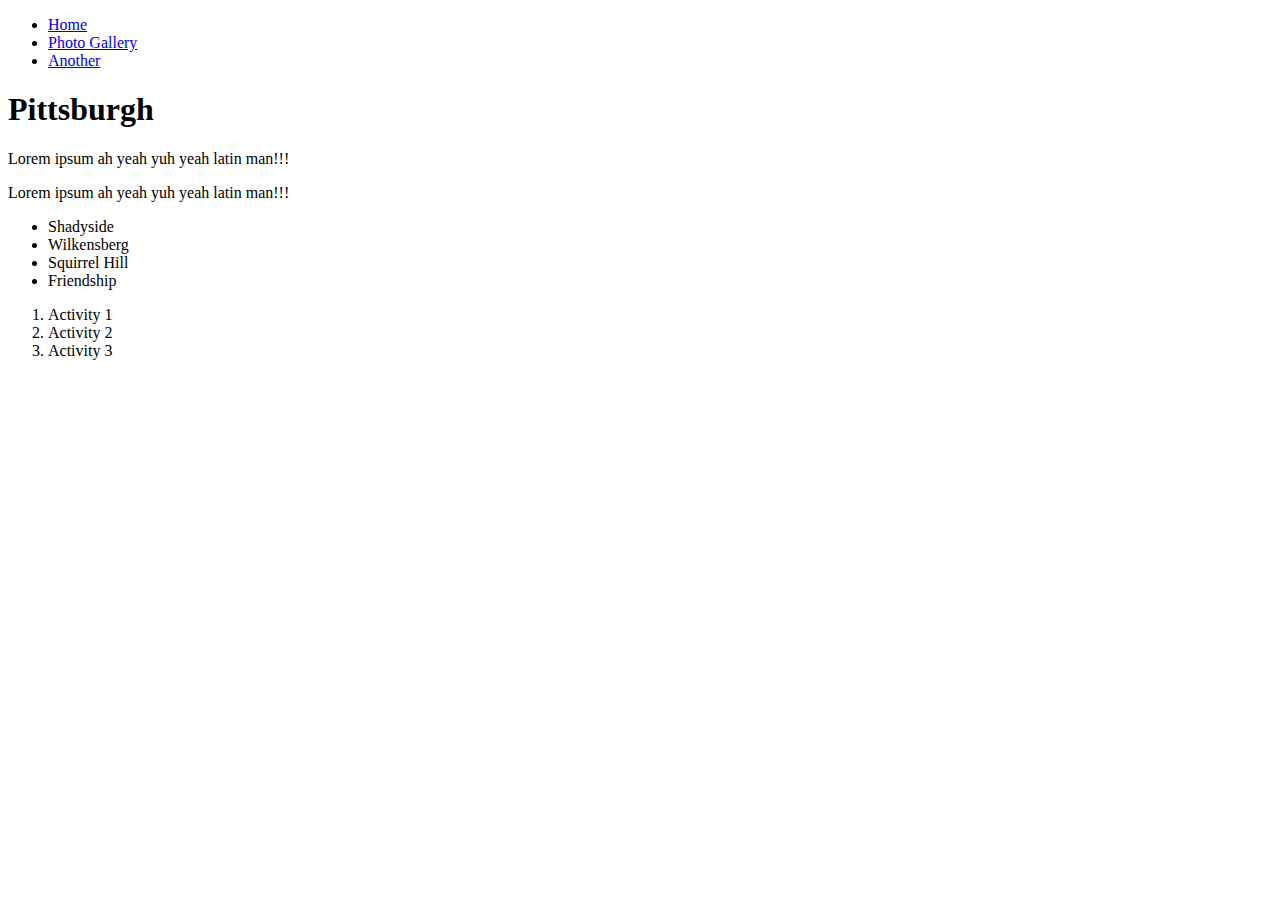
==== learn2code/Simple Travel Site/scripts/index.html @ afbc5882 "Initial" ====
<!DOCTYPE html>
<html lang="en">
<head>
    <link rel="stylesheet" href="../CSS/stylesheet.css">
    <meta charset="UTF-8">
    <meta http-equiv="X-UA-Compatible" content="IE=edge">
    <meta name="viewport" content="width=<device-width>, initial-scale=1.0">
    <title>Home | Simple Travel Site</title>
</head>
<body>
    
    <header>
    <ul>
        <li><a href="index.html">Home</a></li>
        <li><a href="photo-gallery.html">Photo Gallery</a></li>
        <li><a href="another.html">Another</a></li>
    </ul>
    </header>
    
    <main>
        <h1 id="heading" class="highlight">Pittsburgh</h1>
        <div title="introduction"><p>Lorem ipsum ah yeah yuh yeah latin man!!!</p></div>
        <p>Lorem ipsum ah yeah yuh yeah latin man!!!</p>
    
    <ul>
        <li>Shadyside</li>
        <li>Wilkensberg</li>
        <li>Squirrel Hill</li>
        <li>Friendship</li>
    </ul>
    
    <ol>
        <li>Activity 1</li>
        <li>Activity 2</li>
        <li>Activity 3</li>
    </ol>
    
    </main>

    <footer>

    </footer>

</body>
</html>
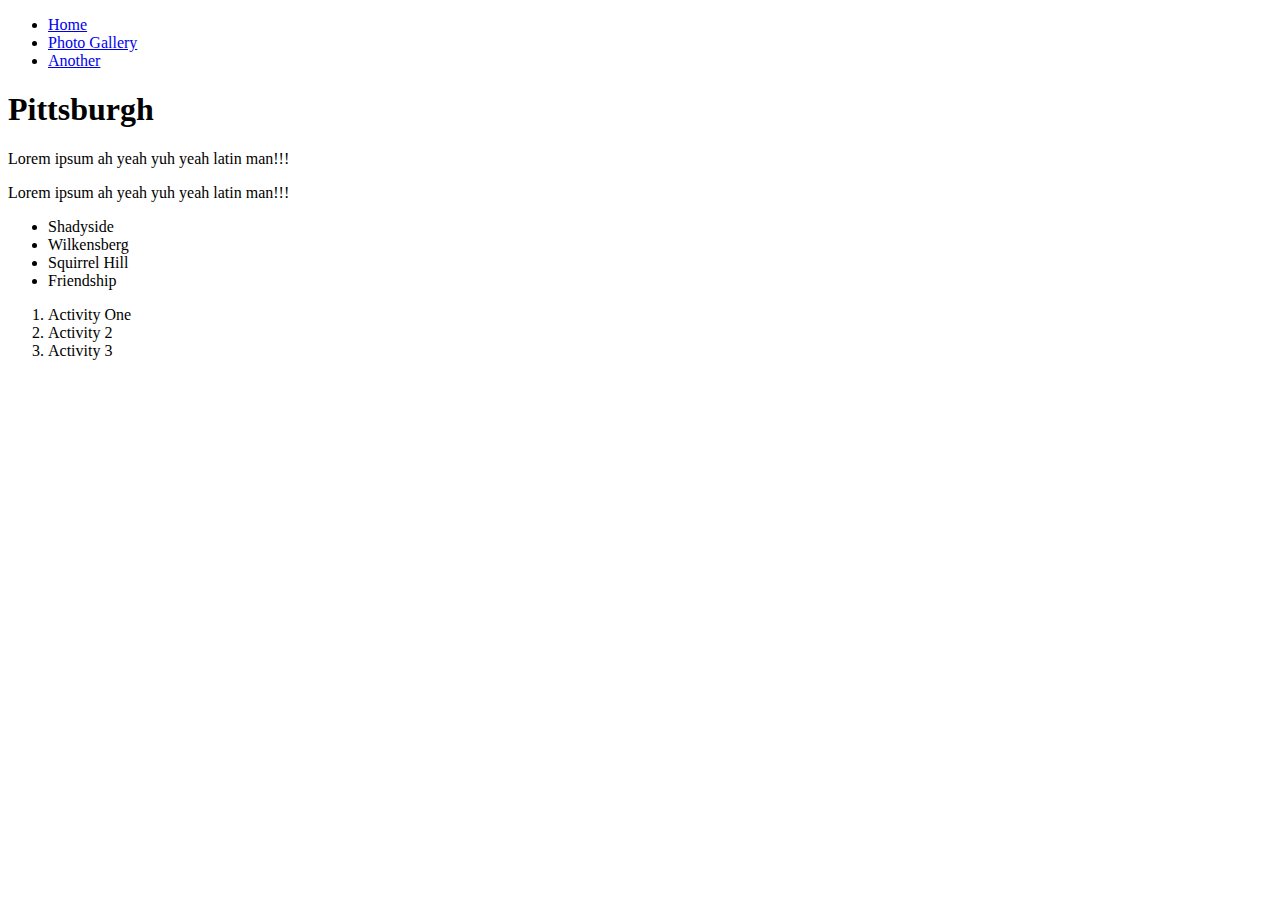
==== commit a7091c57: "yuh" ====
--- a/learn2code/Simple Travel Site/scripts/index.html
+++ b/learn2code/Simple Travel Site/scripts/index.html
@@ -30,7 +30,7 @@
     </ul>
     
     <ol>
-        <li>Activity 1</li>
+        <li>Activity One</li>
         <li>Activity 2</li>
         <li>Activity 3</li>
     </ol>
